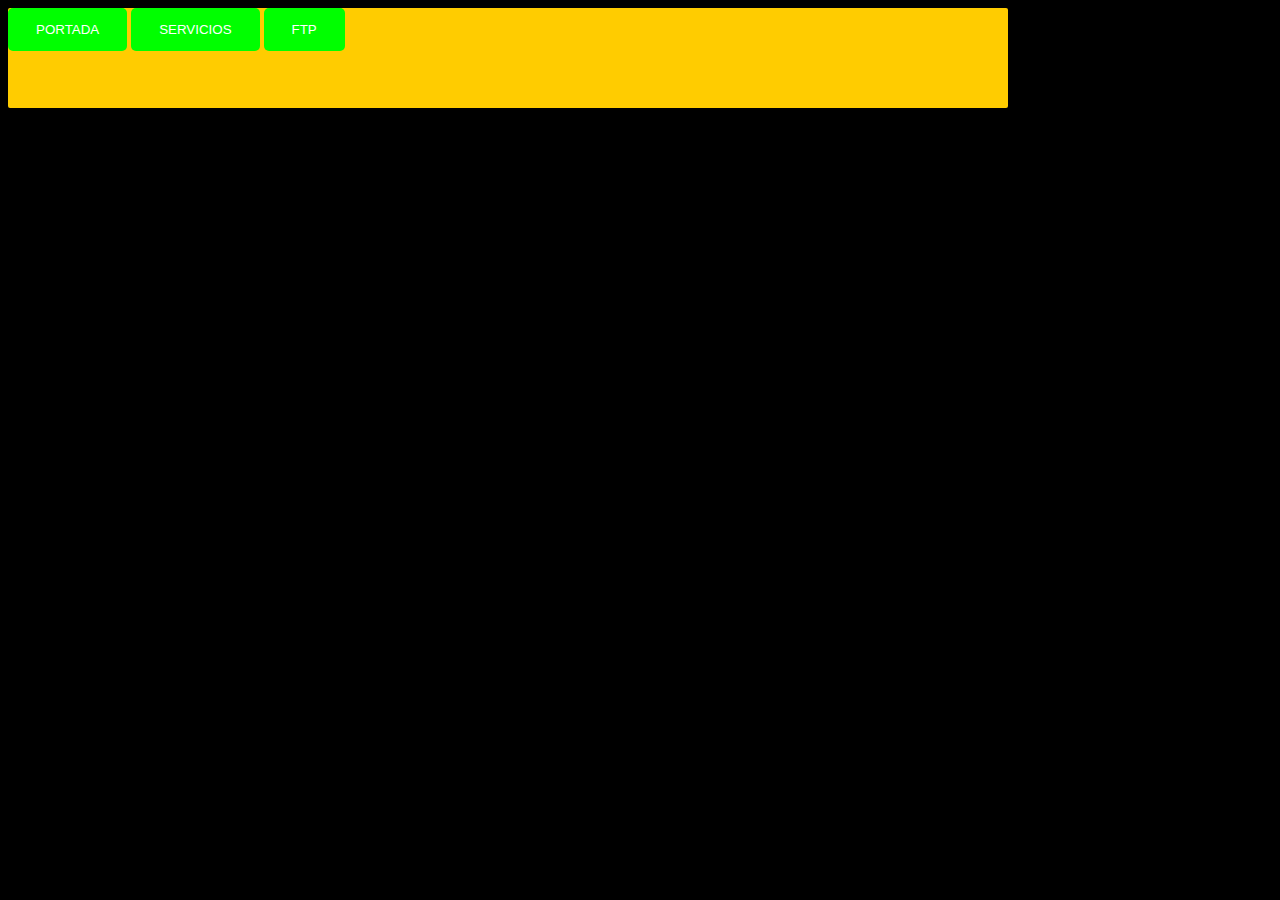
==== index.html @ a75f4d4a "Commit Inicial" ====
<!DOCTYPE html>
<html>
<head>
<title>pruebas</title>
<style type="text/css">

div {
	position:fixed;
	width:1000px;
	height:100px;
	z-index:1;
	background-color:#FFCC00;
	border-radius:2px;
		 }
button {color:white;
       background:lime;
	   border:none;
	   padding:14px 28px;
	   border-radius:5px;
	   botton:40px;}
	   
</style>
</head>
<body bgcolor="black">
<script src="script.js"></script>
<div id="Layer1">
  <button class="btn">PORTADA</button>
  <button class="btn">SERVICIOS</button>
  <button class="btn">FTP</button><br>
</div>
celin<br>
es<br>
una<br>
nina<br>
muy<br>
linda<br>
que <br>
le <br>
gusta<br>
la escuela<br>
y <br>
el <br>
trabajo<br>
por <br>
eso<br>
va<br>
a<br>
ser<br>
muy<br>
inteligente<br>
una<br>
nina<br>
muy<br>
linda<br>
que <br>
le <br>
gusta<br>
la escuela<br>
y <br>
el <br>
trabajo<br>
por <br>
eso<br>
</body>
</html>
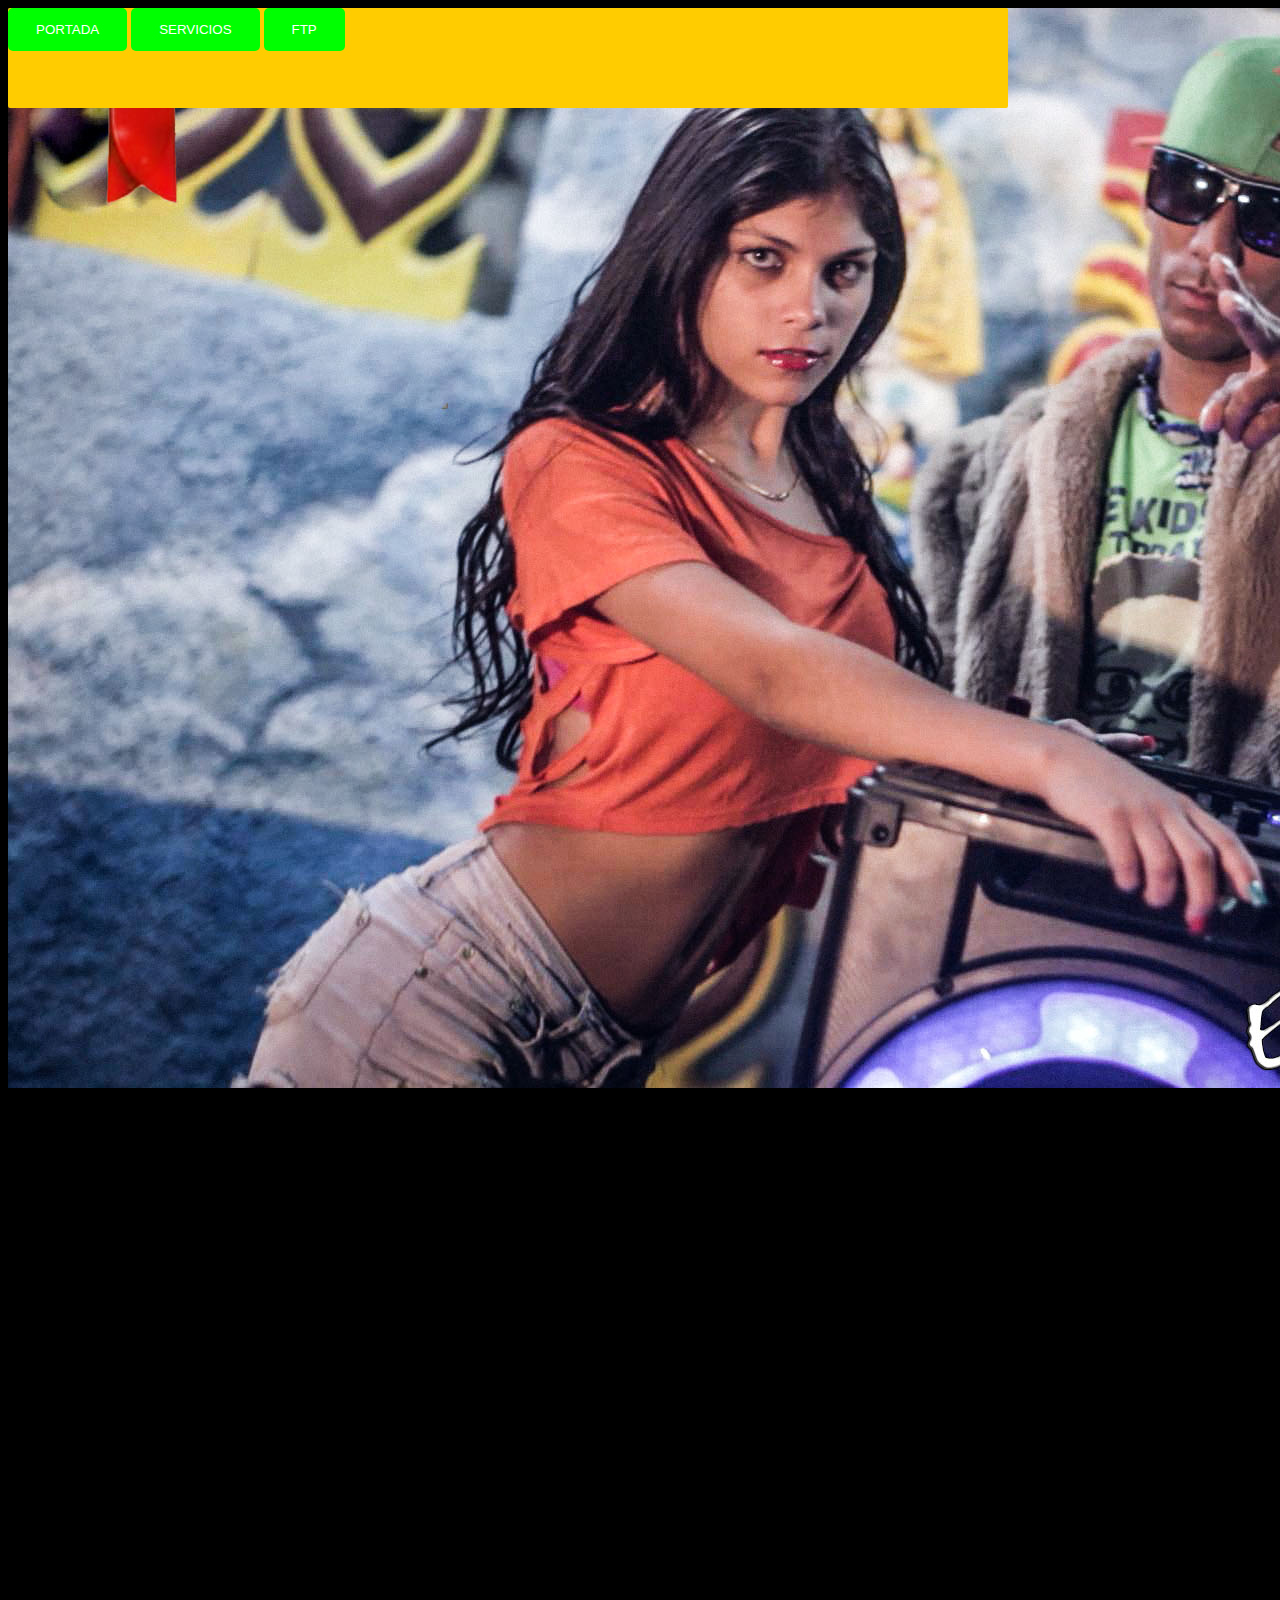
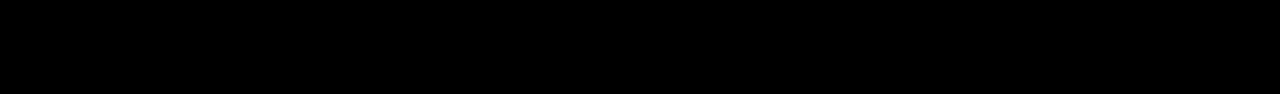
==== commit 7389d583: "add foto" ====
--- a/index.html
+++ b/index.html
@@ -28,6 +28,7 @@
   <button class="btn">SERVICIOS</button>
   <button class="btn">FTP</button><br>
 </div>
+<img src="foto.jpg">
 celin<br>
 es<br>
 una<br>
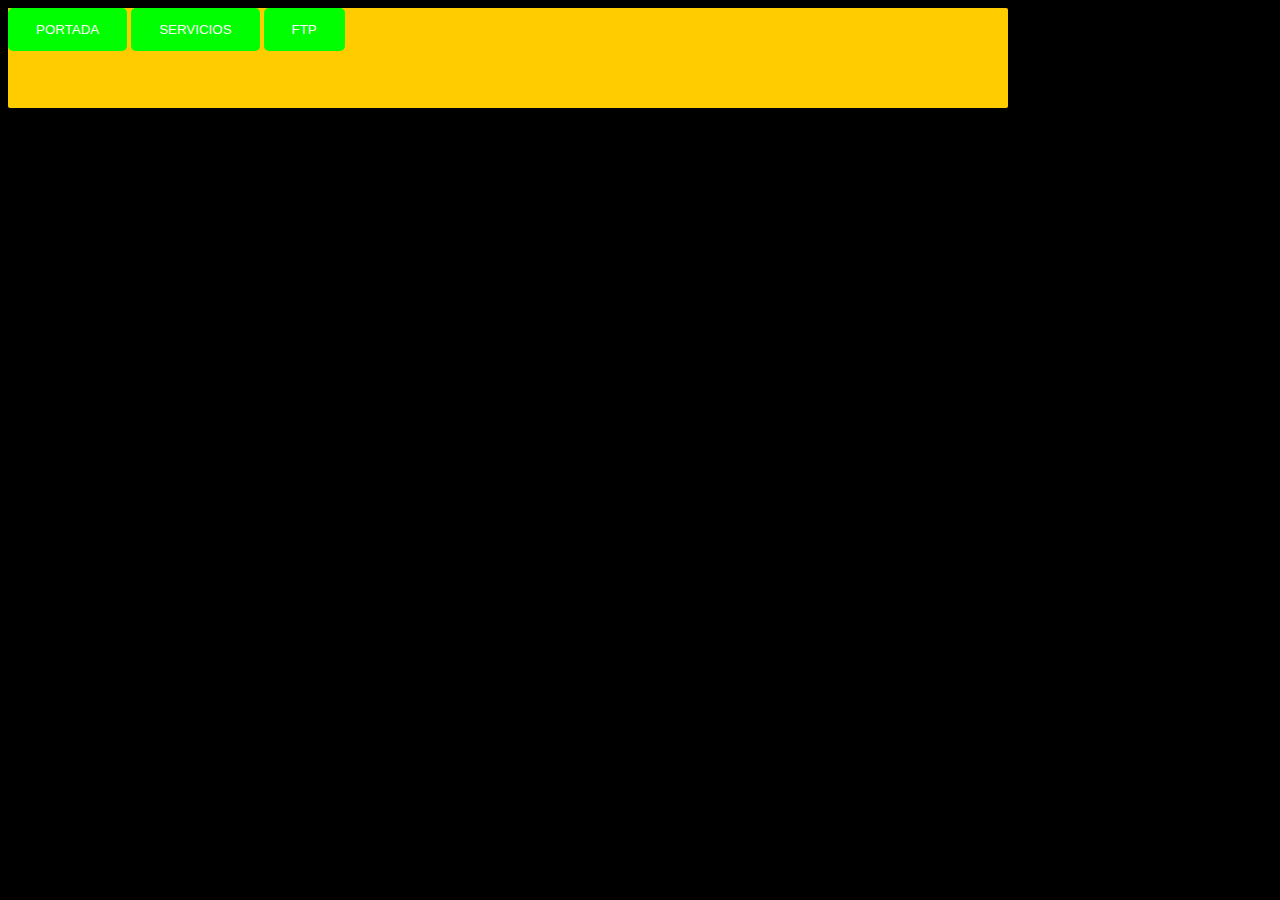
==== commit d138e443: "Update index.html" ====
--- a/index.html
+++ b/index.html
@@ -28,7 +28,7 @@
   <button class="btn">SERVICIOS</button>
   <button class="btn">FTP</button><br>
 </div>
-<img src="foto.jpg">
+<img src="https://raw.githubusercontent.com/parzibyte/WaterPy/master/assets/foto.jpg">
 celin<br>
 es<br>
 una<br>
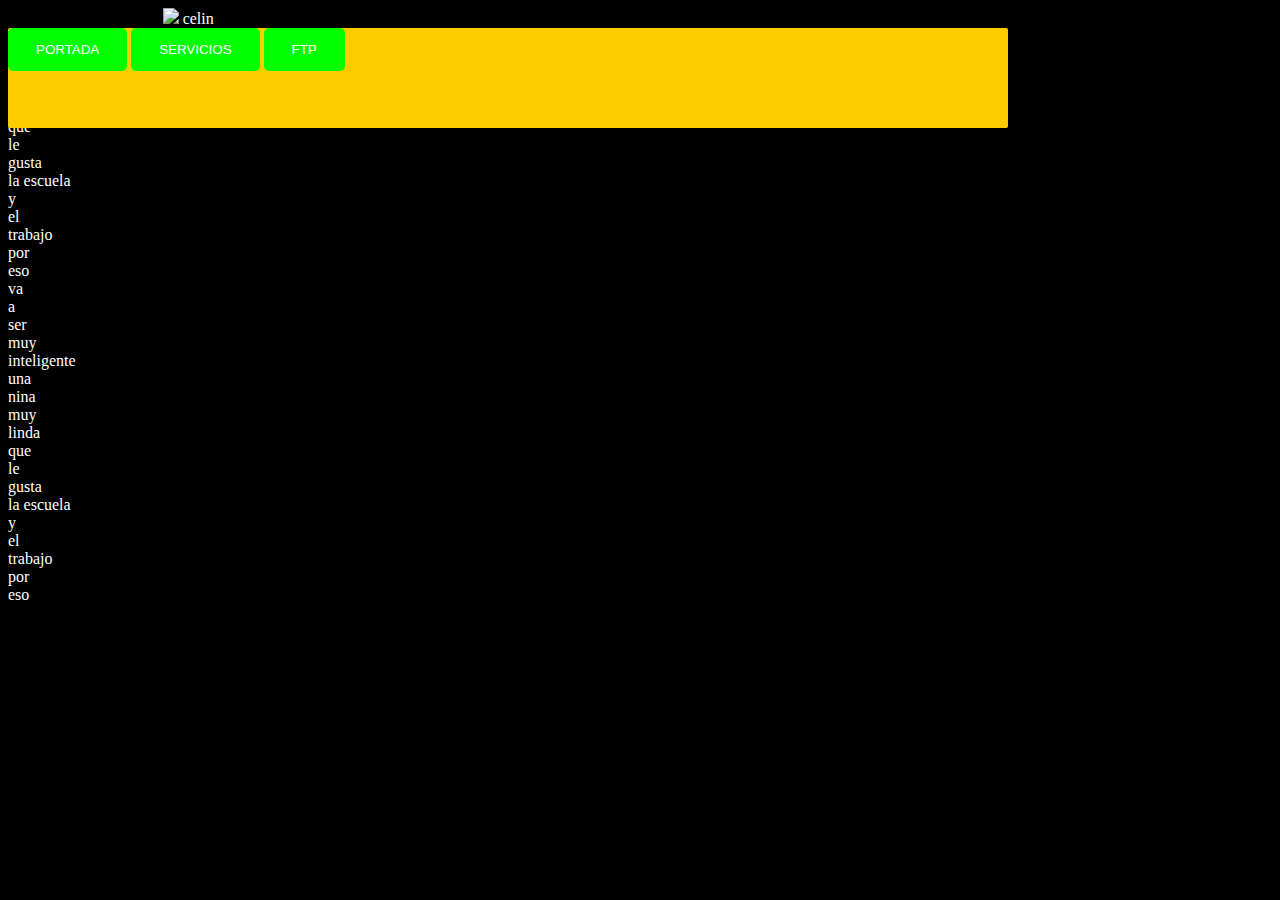
==== commit 5e9df7bd: "Update" ====
--- a/index.html
+++ b/index.html
@@ -29,6 +29,7 @@
   <button class="btn">FTP</button><br>
 </div>
 <img src="https://raw.githubusercontent.com/parzibyte/WaterPy/master/assets/foto.jpg">
+<font color="white">
 celin<br>
 es<br>
 una<br>
@@ -62,5 +63,6 @@
 trabajo<br>
 por <br>
 eso<br>
+</font>
 </body>
 </html>
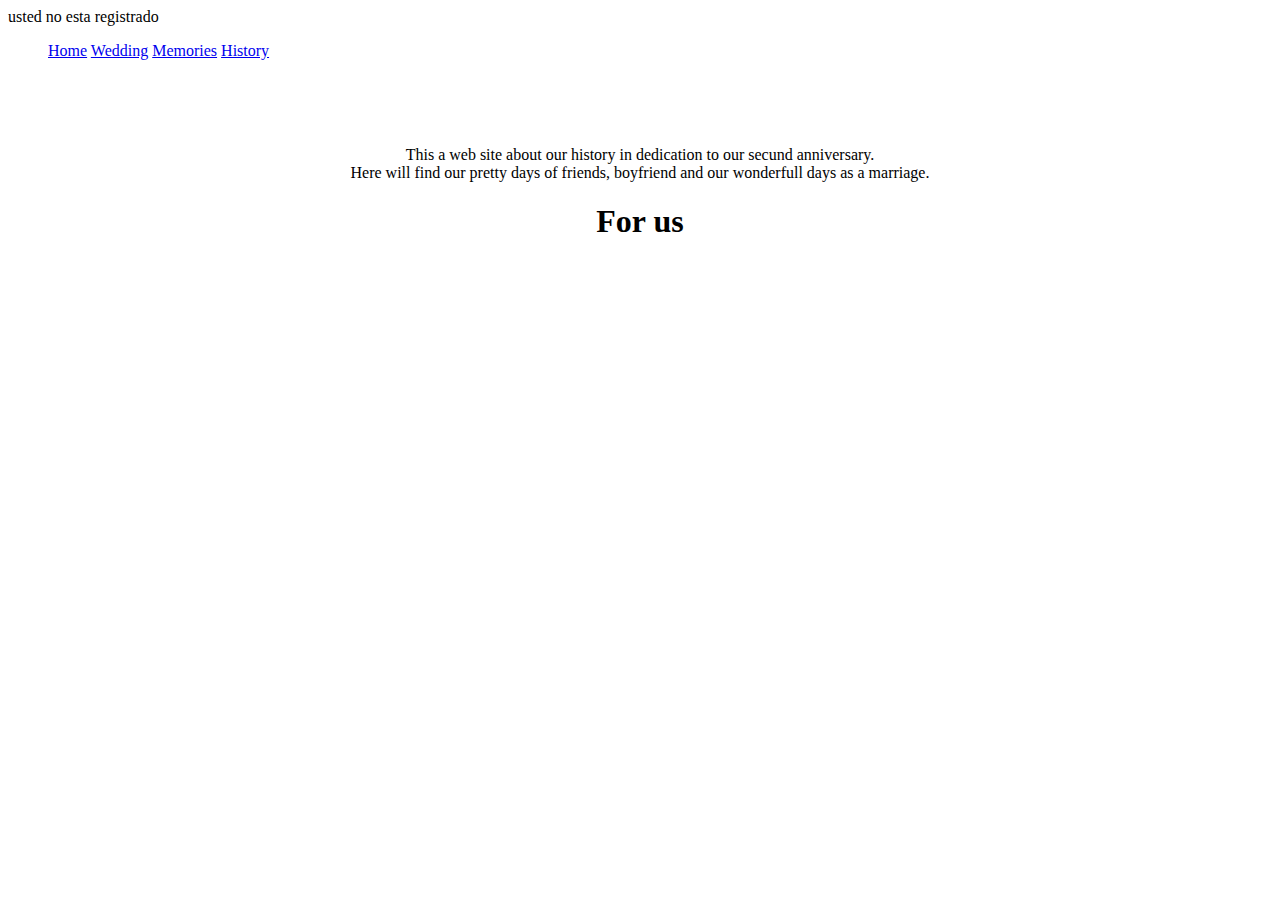
==== commit e49589f9: "Update index.html" ====
--- a/index.html
+++ b/index.html
@@ -1,68 +1,32 @@
-<!DOCTYPE html>
+<!doctype html>
 <html>
 <head>
-<title>pruebas</title>
-<style type="text/css">
-
-div {
-	position:fixed;
-	width:1000px;
-	height:100px;
-	z-index:1;
-	background-color:#FFCC00;
-	border-radius:2px;
-		 }
-button {color:white;
-       background:lime;
-	   border:none;
-	   padding:14px 28px;
-	   border-radius:5px;
-	   botton:40px;}
-	   
-</style>
+<title>For us</title>
+  <script src="script.js"></script>
+  <link rel="stylesheet" type="text/css" href="css.css">
 </head>
-<body bgcolor="black">
-<script src="script.js"></script>
-<div id="Layer1">
-  <button class="btn">PORTADA</button>
-  <button class="btn">SERVICIOS</button>
-  <button class="btn">FTP</button><br>
-</div>
-<img src="https://raw.githubusercontent.com/parzibyte/WaterPy/master/assets/foto.jpg">
-<font color="white">
-celin<br>
-es<br>
-una<br>
-nina<br>
-muy<br>
-linda<br>
-que <br>
-le <br>
-gusta<br>
-la escuela<br>
-y <br>
-el <br>
-trabajo<br>
-por <br>
-eso<br>
-va<br>
-a<br>
-ser<br>
-muy<br>
-inteligente<br>
-una<br>
-nina<br>
-muy<br>
-linda<br>
-que <br>
-le <br>
-gusta<br>
-la escuela<br>
-y <br>
-el <br>
-trabajo<br>
-por <br>
-eso<br>
-</font>
+<body>
+  <header>
+  <section id="menu">
+  <ul>
+  <a href="index.html">Home</a>
+  <a href="img/wedding.html">Wedding</a>
+  <a href="#">Memories</a>
+  <a href="#">History</a>
+  </ul>
+  </section>
+  </header><br><br><br>
+  <center>
+ 
+ <p>
+ This a web site about our history in dedication
+ to our secund anniversary.<br>
+ Here will find our pretty days of friends, boyfriend
+ and our wonderfull days as a marriage.
+ </p>
+ <footer>
+ <h1>For us</h1>
+ </footer>
+ </center>
 </body>
 </html>
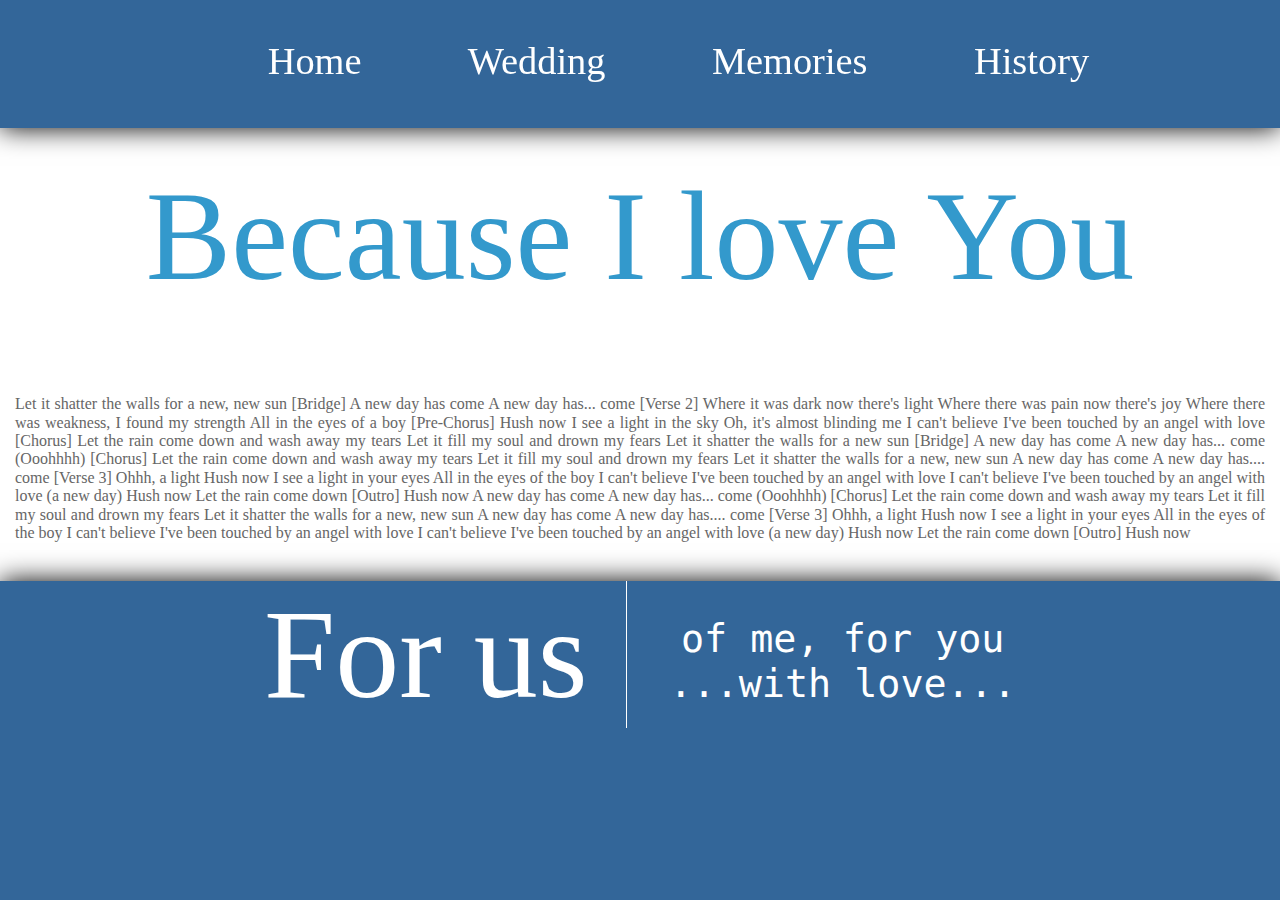
==== commit 4c39d515: "Add files via upload" ====
--- a/index.html
+++ b/index.html
@@ -1,32 +1,101 @@
 <!doctype html>
 <html>
 <head>
-<title>For us</title>
-  <script src="script.js"></script>
+<meta name="viewport" content="width=device-width, initial-scale=1.0">
+<title>FOR US</title>
+  <!-- <script src="script.js"></script> -->
   <link rel="stylesheet" type="text/css" href="css.css">
+  <link rel="stylesheet" type="text/css" href="normalize.css">
 </head>
 <body>
-  <header>
-  <section id="menu">
-  <ul>
+<header> 
+<section id="menu"> 
+ <ul>
   <a href="index.html">Home</a>
   <a href="img/wedding.html">Wedding</a>
-  <a href="#">Memories</a>
+  <a href="img/memories.html">Memories</a>
   <a href="#">History</a>
-  </ul>
+  </ul> 
   </section>
-  </header><br><br><br>
-  <center>
- 
- <p>
- This a web site about our history in dedication
- to our secund anniversary.<br>
- Here will find our pretty days of friends, boyfriend
- and our wonderfull days as a marriage.
- </p>
- <footer>
- <h1>For us</h1>
- </footer>
- </center>
+</header>
+<div class="container">
+<h1 class="headeline1">Because I love You</h1>
+<p class="paragraph1">
+Let it shatter the walls for a new, new sun
+[Bridge]
+A new day has come
+A new day has... come
+[Verse 2]
+Where it was dark now there's light
+Where there was pain now there's joy
+Where there was weakness, I found my strength
+All in the eyes of a boy
+[Pre-Chorus]
+Hush now
+I see a light in the sky
+Oh, it's almost blinding me
+I can't believe
+I've been touched by an angel with love
+[Chorus]
+Let the rain come down and wash away my tears
+Let it fill my soul and drown my fears
+Let it shatter the walls for a new sun
+[Bridge]
+A new day has come
+A new day has... come
+(Ooohhhh)
+[Chorus]
+Let the rain come down and wash away my tears
+Let it fill my soul and drown my fears
+Let it shatter the walls for a new, new sun
+A new day has come
+A new day has.... come
+[Verse 3]
+Ohhh, a light
+Hush now
+I see a light in your eyes
+All in the eyes of the boy
+I can't believe
+I've been touched by an angel with love
+I can't believe
+I've been touched by an angel with love (a new day)
+Hush now
+Let the rain come down
+[Outro]
+Hush now
+A new day has come
+A new day has... come
+(Ooohhhh)
+[Chorus]
+Let the rain come down and wash away my tears
+Let it fill my soul and drown my fears
+Let it shatter the walls for a new, new sun
+A new day has come
+A new day has.... come
+[Verse 3]
+Ohhh, a light
+Hush now
+I see a light in your eyes
+All in the eyes of the boy
+I can't believe
+I've been touched by an angel with love
+I can't believe
+I've been touched by an angel with love (a new day)
+Hush now
+Let the rain come down
+[Outro]
+Hush now
+</p>
+</div>
+<div class="footer">
+<h2 class="headeline2">For
+us</h2>
+<b class="paragraph">
+<pre>
+of me, for you
+...with love...</pre></b>
+</div>
+
+
 </body>
-</html>
+</html>--- a/css.css
+++ b/css.css
@@ -0,0 +1,61 @@
+*{paddin:0;
+  margin:0;}
+header{ 
+  width:100%;
+  height:10vw;
+  box-shadow:0vw 0vw 2vw #000;
+  position:fixed;
+  background:#336699;}  
+#menu{
+  margin:3vw;
+  width:100%;
+  text-align:center;
+  }  
+#menu ul a{
+  color:#fff;
+  text-decoration:none;
+  font:3vw Verdana;
+  padding:1vw 4vw;}
+#menu ul a:hover{
+   color:#339999;}
+body{font-size:16px;
+   display:grid;
+   min-height:100vh;
+   grid-template-rows: auto 1fr auto;}     
+.container{
+    padding-top:6vw;
+	padding-bottom:3vw;
+    background-color: #FFFFFF;
+	color: #666666;}
+.headeline1{
+     text-align:center;
+	 color: #3399CC;
+	 font:10vw "Times New Roman", Times, serif;}
+.headeline1:hover{color:#339999;}	 
+.footer{
+      box-shadow:0vw 0vw 2vw #000;
+      text-align:center;
+      background:#336699;
+	  color:white;
+	  
+	  }
+.headeline2{
+       font:10vw "Times New Roman", Times, serif ;
+       display:inline-block;
+	   border-right:1px solid;
+	   padding-right:3vw;}
+.headeline2:hover{color:#339999;}
+.paragraph1{text-align:justify;
+       padding:0px 15px;
+	   font: "Times New Roman", Times, serif;}
+.paragraph1:hover{color:#339999;}	   
+.paragraph{display:inline-block;
+        font:3vw "Times New Roman", Times, serif;
+		padding-left:3vw;}
+.paragraph:hover{color:#339999;}		
+.galery{ background-color:#CCCCCC;
+         text-align:center;
+		 padding-top:15vw;}		
+
+   
+  